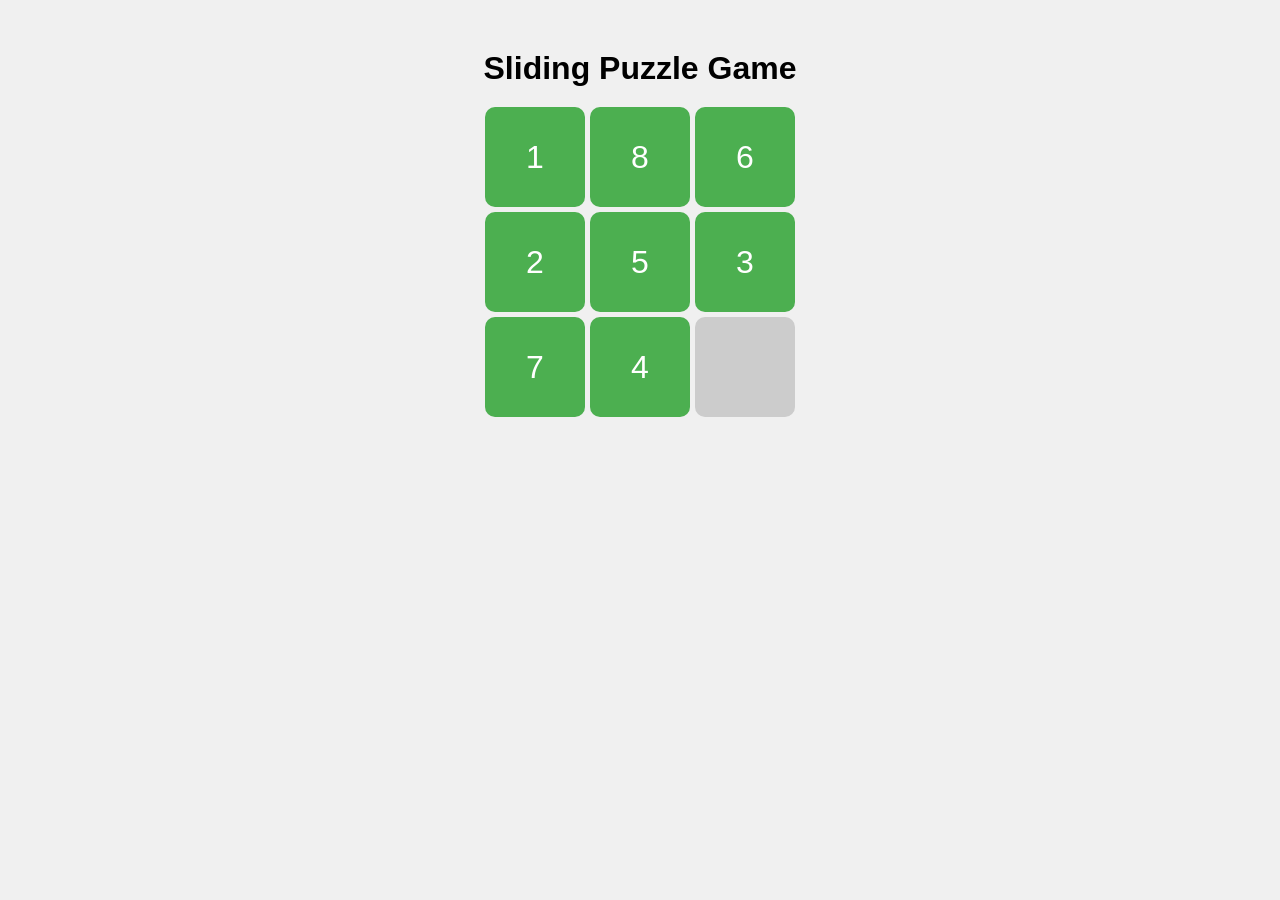
==== ALONE HTML/index.html @ 2cd15fa1 "first commit" ====
<!DOCTYPE html>
<html lang="en">

<head>
    <meta charset="UTF-8" />
    <meta name="viewport" content="width=device-width, initial-scale=1.0" />
    <title>Sliding Puzzle Game</title>
    <style>
        body {
            font-family: sans-serif;
            text-align: center;
            background: #f0f0f0;
            margin-top: 50px;
        }

        h1 {
            margin-bottom: 20px;
        }

        #puzzle {
            display: grid;
            grid-template-columns: repeat(3, 100px);
            grid-template-rows: repeat(3, 100px);
            gap: 5px;
            margin: 0 auto;
            width: max-content;
        }

        .tile {
            width: 100px;
            height: 100px;
            background-color: #4CAF50;
            color: white;
            font-size: 32px;
            display: flex;
            justify-content: center;
            align-items: center;
            cursor: pointer;
            border-radius: 10px;
            user-select: none;
            transition: background 0.2s;
        }

        .tile:empty {
            background: #ccc;
            cursor: default;
        }
    </style>
</head>

<body>
    <h1>Sliding Puzzle Game</h1>
    <div id="puzzle"></div>
    <p id="message"></p>

    <script>
        const puzzleContainer = document.getElementById("puzzle");
        let tiles = [];

        function createTiles() {
            // Create an array with numbers 1 to 8 and one empty tile
            let numbers = [...Array(8).keys()].map(i => i + 1);
            numbers.push(null);

            // Shuffle the array
            numbers = numbers.sort(() => Math.random() - 0.5);

            tiles = numbers;

            puzzleContainer.innerHTML = "";
            numbers.forEach((num, index) => {
                const div = document.createElement("div");
                div.classList.add("tile");
                div.dataset.index = index;
                if (num) div.textContent = num;
                div.addEventListener("click", () => moveTile(index));
                puzzleContainer.appendChild(div);
            });
        }

        function moveTile(index) {
            const emptyIndex = tiles.indexOf(null);
            const validMoves = [index - 1, index + 1, index - 3, index + 3];

            if (validMoves.includes(emptyIndex) &&
                isAdjacent(index, emptyIndex)) {
                [tiles[index], tiles[emptyIndex]] = [tiles[emptyIndex], tiles[index]];
                createTiles();
                checkWin();
            }
        }

        function isAdjacent(i1, i2) {
            const row1 = Math.floor(i1 / 3);
            const row2 = Math.floor(i2 / 3);
            const col1 = i1 % 3;
            const col2 = i2 % 3;
            return (Math.abs(row1 - row2) + Math.abs(col1 - col2)) === 1;
        }

        function checkWin() {
            const winCondition = [...Array(8).keys()].map(i => i + 1).concat(null);
            if (JSON.stringify(tiles) === JSON.stringify(winCondition)) {
                document.getElementById("message").textContent = "🎉 You Win!";
            } else {
                document.getElementById("message").textContent = "";
            }
        }

        createTiles();
    </script>
</body>

</html>
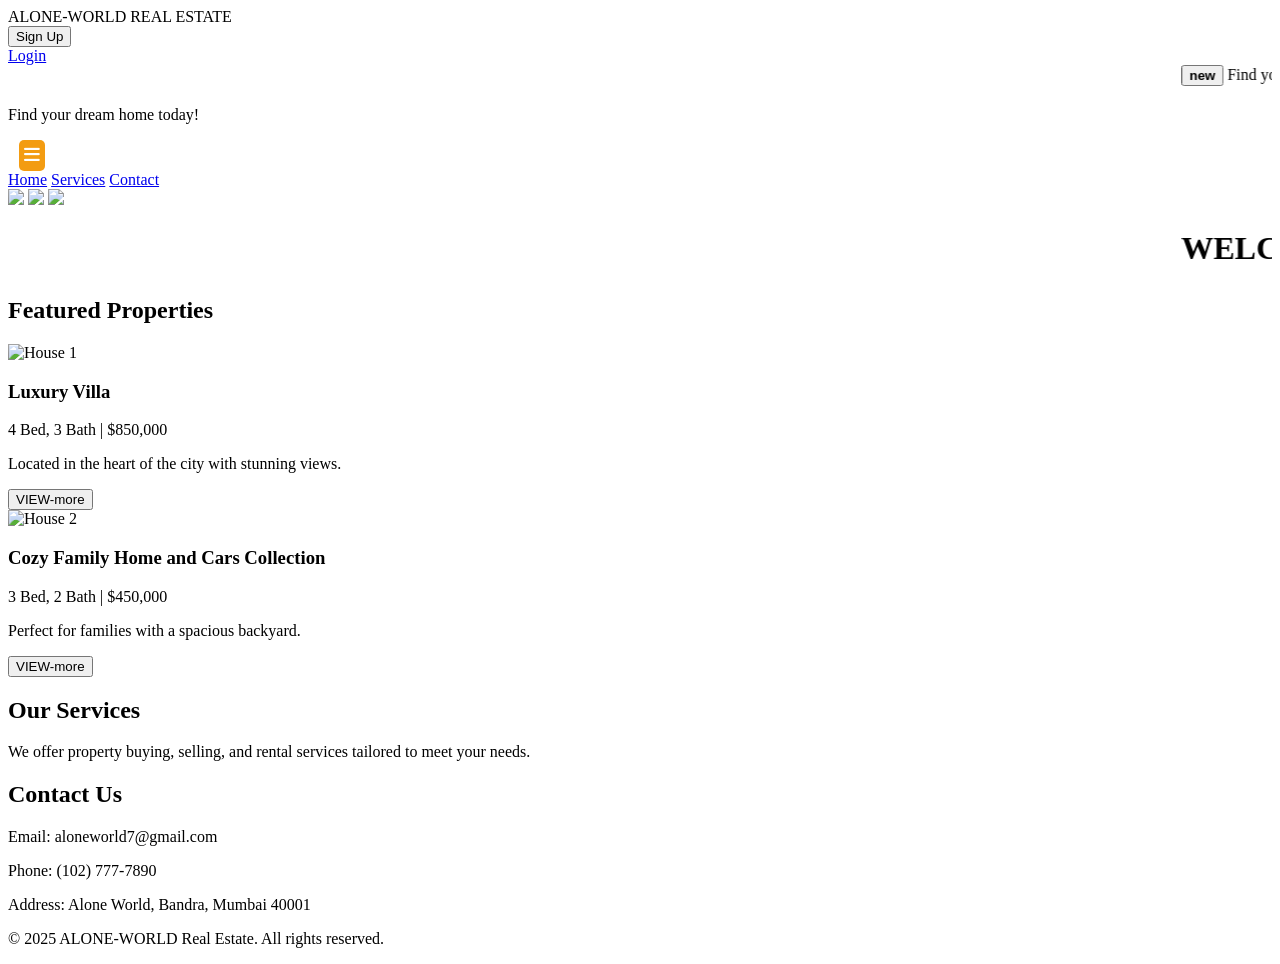
==== commit a4ceb70a: "second commit" ====
--- a/ALONE HTML/index.html
+++ b/ALONE HTML/index.html
@@ -2,112 +2,286 @@
 <html lang="en">
 
 <head>
-    <meta charset="UTF-8" />
-    <meta name="viewport" content="width=device-width, initial-scale=1.0" />
-    <title>Sliding Puzzle Game</title>
+    <meta charset="UTF-8">
+    <meta name="viewport" content="width=device-width, initial-scale=1.0">
+    <title>ALONE WORLD REAL ESTATE WEBSITE</title>
+
+    <!-- FontAwesome Icons -->
+    <link rel="stylesheet" href="https://cdnjs.cloudflare.com/ajax/libs/font-awesome/6.7.2/css/all.min.css">
+
+    <link rel="stylesheet" href="C:\Users\Admin\Desktop\ALONE R L S\ALONE CSS\frontpage.css">
+    <link rel="stylesheet" href="C:\Users\Admin\Desktop\ALONE R L S\ALONE CSS\slideimg.css">
+    <link rel="stylesheet" href="C:\Users\Admin\Desktop\ALONE R L S\ALONE CSS\menu.css">
+    <link rel="stylesheet" href="C:\Users\Admin\Desktop\ALONE R L S\ALONE CSS\buy.css">
+    <link rel="stylesheet" href="C:\Users\Admin\Desktop\ALONE R L S\ALONE CSS\newbupage.css">
+    <link rel="stylesheet" href="C:\Users\Admin\Desktop\ALONE R L S\ALONE CSS\signup.css">
+    <link rel="stylesheet" href="C:\Users\laxmi\OneDrive\Desktop\SACHIN\sign.css">
     <style>
-        body {
-            font-family: sans-serif;
+        .lists {
+            position: relative;
             text-align: center;
-            background: #f0f0f0;
-            margin-top: 50px;
-        }
-
-        h1 {
-            margin-bottom: 20px;
-        }
-
-        #puzzle {
-            display: grid;
-            grid-template-columns: repeat(3, 100px);
-            grid-template-rows: repeat(3, 100px);
-            gap: 5px;
-            margin: 0 auto;
-            width: max-content;
-        }
-
-        .tile {
-            width: 100px;
-            height: 100px;
-            background-color: #4CAF50;
+        }
+
+        .properties-btn {
+            display: inline-block;
+            padding: 5px 5px;
+            background-color: #f39c12;
             color: white;
-            font-size: 32px;
-            display: flex;
-            justify-content: center;
-            align-items: center;
-            cursor: pointer;
-            border-radius: 10px;
-            user-select: none;
-            transition: background 0.2s;
-        }
-
-        .tile:empty {
-            background: #ccc;
-            cursor: default;
+            font-size: 18px;
+            cursor: pointer;
+            border-radius: 5px;
+            text-decoration: none;
+            transition: 0.3s;
+            cursor: pointer;
+            position: relative;
+            left: -38rem;
+        }
+
+        .properties-btn:hover {
+            background-color: #e67e22;
+            cursor: pointer;
+        }
+
+        .jitter-list {
+            position: absolute;
+            top: 50px;
+            left: -30rem;
+            transform: translateX(-50%);
+            width: 200px;
+            background: rgba(0, 0, 0, 0.8);
+            border: 2px solid #f8f8f8;
+            padding: 10px;
+            display: none;
+            text-align: center;
+            opacity: 0;
+            transition: opacity 0.3s ease-in-out;
+        }
+
+        .jitter-list ul {
+            list-style: none;
+            padding: 0;
+            margin: 0;
+            cursor: pointer;
+        }
+
+        .jitter-list li {
+            padding: 10px;
+            color: rgb(247, 244, 244);
+            font-size: 16px;
+            cursor: pointer;
+            position: relative;
+            transition: background 0.3s;
+        }
+
+        .jitter-list li:hover {
+            background: rgba(12, 11, 11, 0.705);
+            cursor: pointer;
+        }
+
+        .sub-list {
+            display: none;
+            position: absolute;
+            left: 13.2rem;
+            top: 0;
+            background: rgba(0, 0, 0, 0.9);
+            border: 1px solid #f39c12;
+            padding: 5px;
+            width: 150px;
+            text-align: left;
+            cursor: pointer;
+        }
+
+        .sub-list li {
+            padding: 5px;
+            font-size: 14px;
+            cursor: pointer;
+        }
+
+        .sub-list li:hover {
+            background: rgba(255, 255, 255, 0.2);
+        }
+
+        .jitter-list li:hover .sub-list {
+            display: block;
         }
     </style>
+
+    <!--in this link new page code availabal-->
 </head>
 
 <body>
-    <h1>Sliding Puzzle Game</h1>
-    <div id="puzzle"></div>
-    <p id="message"></p>
-
+    <header>
+        <span class="h1">
+            ALONE-WORLD REAL ESTATE
+
+            <!-- Modal Overlay -->
+            <div class="container">
+                <!-- Main Section with Signup Button -->
+                <div id="main-section">
+                    <button onclick="showSignupForm()">Sign Up</button>
+                    <div class="switch-form">
+                        <a class="l" href="javascript:void(0);" onclick="showLoginForm()">Login</a>
+                    </div>
+                </div>
+
+                <!-- Signup Form (Initially Hidden) -->
+                <div id="signup-section" style="display: none;">
+                    <h2>Signup Form</h2>
+                    <form id="signup-form" onsubmit="return validateSignupForm()">
+                        <label for="username">Username:</label>
+                        <input type="text" id="username" name="username" required>
+
+                        <label for="email">Email:</label>
+                        <input type="email" id="email" name="email" required>
+
+                        <label for="password">Password:</label>
+                        <input type="password" id="password" name="password" required>
+
+                        <label for="confirm_password">Confirm Password:</label>
+                        <input type="password" id="confirm_password" name="confirm_password" required>
+
+                        <button type="submit">Sign Up</button>
+                    </form>
+
+                    <div class="switch-form">
+                        <p>Already have an account? <a href="javascript:void(0);" onclick="showLoginForm()">Login</a>
+                        </p>
+                    </div>
+                </div>
+
+                <!-- Login Form (Initially Hidden) -->
+                <div id="login-section" style="display: none;">
+                    <h2>Login Form</h2>
+                    <form id="login-form" onsubmit="return validateLoginForm()">
+                        <label for="login-username">Username:</label>
+                        <input type="text" id="login-username" name="username" required>
+
+                        <label for="login-password">Password:</label>
+                        <input type="password" id="login-password" name="password" required>
+
+                        <button type="submit">Login</button>
+                    </form>
+
+                    <div class="switch-form">
+                        <p>Don't have an account? <a href="javascript:void(0);" onclick="showSignupForm()">Sign Up</a>
+                        </p>
+                    </div>
+                </div>
+            </div>
+
+        </span>
+
+
+
+        <marquee class="scroll"><button onclick="location.href='Images.html'" class="new"><b>new</b></button>
+            Find your dream home! (1BHK, 2BHK, 3BHK, 4BHK) Luxury villas available.</marquee>
+
+        <p>Find your dream home today!</p>
+    </header>
+
+    <nav>
+        <div class="lists">
+            <a href="#" class="properties-btn" onmouseover="showMainItems()"><i class="fa-solid fa-bars"></i></a>
+            <div class="jitter-list" id="jitterList" onmouseleave="hideMainItems()">
+                <ul>
+                    <li>VILLA
+                        <ul class="sub-list">
+                            <li>Sub-item 1A</li>
+                            <li>Sub-item 1B</li>
+                            <li>Sub-item 1C</li>
+                            <li>Sub-item 1A</li>
+                            <li>Sub-item 1B</li>
+                            <li>Sub-item 1C</li>
+                        </ul>
+                    </li>
+                    <li>CARS
+                        <ul class="sub-list">
+                            <li>Sub-item 2A</li>
+                            <li>Sub-item 2B</li>
+                            <li>Sub-item 2C</li>
+                            <li>Sub-item 2A</li>
+                            <li>Sub-item 2B</li>
+                            <li>Sub-item 2C</li>
+                        </ul>
+                    </li>
+                    <!-- <li>Item 3</li>
+                <li>Item 4</li>
+                <li>Item 5</li> -->
+                </ul>
+            </div>
+        </div>
+        <a href="#">Home</a>
+
+
+        <a href="#services">Services</a>
+        <a href="#contact">Contact</a>
+    </nav>
+
+    <div class="hero">
+        <img class="mySlides fade"
+            src="https://lh3.googleusercontent.com/fLB3_aAby0hp8YxMaellIBVphB2bGZ0A2M5hZLg2pbsnkIhvyHijNK2Lu_nyJqdO8akAlnXtsoEsO1cq_TMdy__7c9tCA-rxJoG-gw">
+        <img class="mySlides fade"
+            src="https://cdn.tatlerasia.com/asiatatler/i/hk/2018/11/02183457-hab3_cover_2000x1333.jpg">
+        <img class="mySlides fade"
+            src="https://p4.wallpaperbetter.com/wallpaper/118/302/325/house-architecture-modern-mansion-car-hd-wallpaper-preview.jpg">
+
+        <h1>
+            <marquee>WELCOME TO ALONE REAL ESTATE</marquee>
+        </h1>
+    </div>
+
+    <div class="container" id="properties">
+        <h2>Featured Properties</h2>
+        <div class="property">
+            <img src="https://images4.alphacoders.com/829/829688.jpg" alt="House 1">
+            <div class="property-details">
+                <h3>Luxury Villa</h3>
+                <p>4 Bed, 3 Bath | $850,000</p>
+                <p>Located in the heart of the city with stunning views.</p>
+                <button class="view" onclick="location.href='Images.html'">VIEW-more</button>
+            </div>
+        </div>
+        <div class="property">
+            <img src="https://images.squarespace-cdn.com/content/v1/615ac80d8fae2d364b321cad/1705315459211-3SG43OOEJVNI3JK52HOA/why-you-must-rent-a-luxury-car-for-your-winter-trip-in-dubai.jpg"
+                alt="House 2">
+            <div class="property-details">
+                <h3>Cozy Family Home and Cars Collection</h3>
+                <p>3 Bed, 2 Bath | $450,000</p>
+                <p>Perfect for families with a spacious backyard.</p>
+                <button class="move" onclick="location.href='cars.html'">VIEW-more</button>
+            </div>
+        </div>
+    </div>
+
+    <div class="container serv" id="services">
+        <h2>Our Services</h2>
+        <p>We offer property buying, selling, and rental services tailored to meet your needs.</p>
+    </div>
+
+    <div class="container cont" id="contact">
+        <h2>Contact Us</h2>
+        <p>Email: aloneworld7@gmail.com</p>
+        <p>Phone: (102) 777-7890</p>
+        <p>Address: Alone World, Bandra, Mumbai 40001</p>
+    </div>
+
+    <footer class="footer">
+        <p>&copy; 2025 ALONE-WORLD Real Estate. All rights reserved.</p>
+    </footer>
+
+
+    <!-- JavaScript Files (Use relative paths) -->
+    <script src="C:\Users\Admin\Desktop\ALONE R L S\ALONE JAVASCRIPT\login.js"></script>
+    <script src="C:\Users\Admin\Desktop\ALONE R L S\ALONE JAVASCRIPT\sildeimg.js"></script>
+    <script src="C:\Users\Admin\Desktop\ALONE R L S\ALONE JAVASCRIPT\menu.js"></script>
+    <script src="C:\Users\Admin\Desktop\ALONE R L S\ALONE JAVASCRIPT\signup.js"></script>
+    <script src="C:\Users\laxmi\OneDrive\Desktop\SACHIN\script.js"></script>
+
+
+
+    <!-- JavaScript (Fixed) -->
     <script>
-        const puzzleContainer = document.getElementById("puzzle");
-        let tiles = [];
-
-        function createTiles() {
-            // Create an array with numbers 1 to 8 and one empty tile
-            let numbers = [...Array(8).keys()].map(i => i + 1);
-            numbers.push(null);
-
-            // Shuffle the array
-            numbers = numbers.sort(() => Math.random() - 0.5);
-
-            tiles = numbers;
-
-            puzzleContainer.innerHTML = "";
-            numbers.forEach((num, index) => {
-                const div = document.createElement("div");
-                div.classList.add("tile");
-                div.dataset.index = index;
-                if (num) div.textContent = num;
-                div.addEventListener("click", () => moveTile(index));
-                puzzleContainer.appendChild(div);
-            });
-        }
-
-        function moveTile(index) {
-            const emptyIndex = tiles.indexOf(null);
-            const validMoves = [index - 1, index + 1, index - 3, index + 3];
-
-            if (validMoves.includes(emptyIndex) &&
-                isAdjacent(index, emptyIndex)) {
-                [tiles[index], tiles[emptyIndex]] = [tiles[emptyIndex], tiles[index]];
-                createTiles();
-                checkWin();
-            }
-        }
-
-        function isAdjacent(i1, i2) {
-            const row1 = Math.floor(i1 / 3);
-            const row2 = Math.floor(i2 / 3);
-            const col1 = i1 % 3;
-            const col2 = i2 % 3;
-            return (Math.abs(row1 - row2) + Math.abs(col1 - col2)) === 1;
-        }
-
-        function checkWin() {
-            const winCondition = [...Array(8).keys()].map(i => i + 1).concat(null);
-            if (JSON.stringify(tiles) === JSON.stringify(winCondition)) {
-                document.getElementById("message").textContent = "🎉 You Win!";
-            } else {
-                document.getElementById("message").textContent = "";
-            }
-        }
-
-        createTiles();
+
     </script>
 </body>
 
